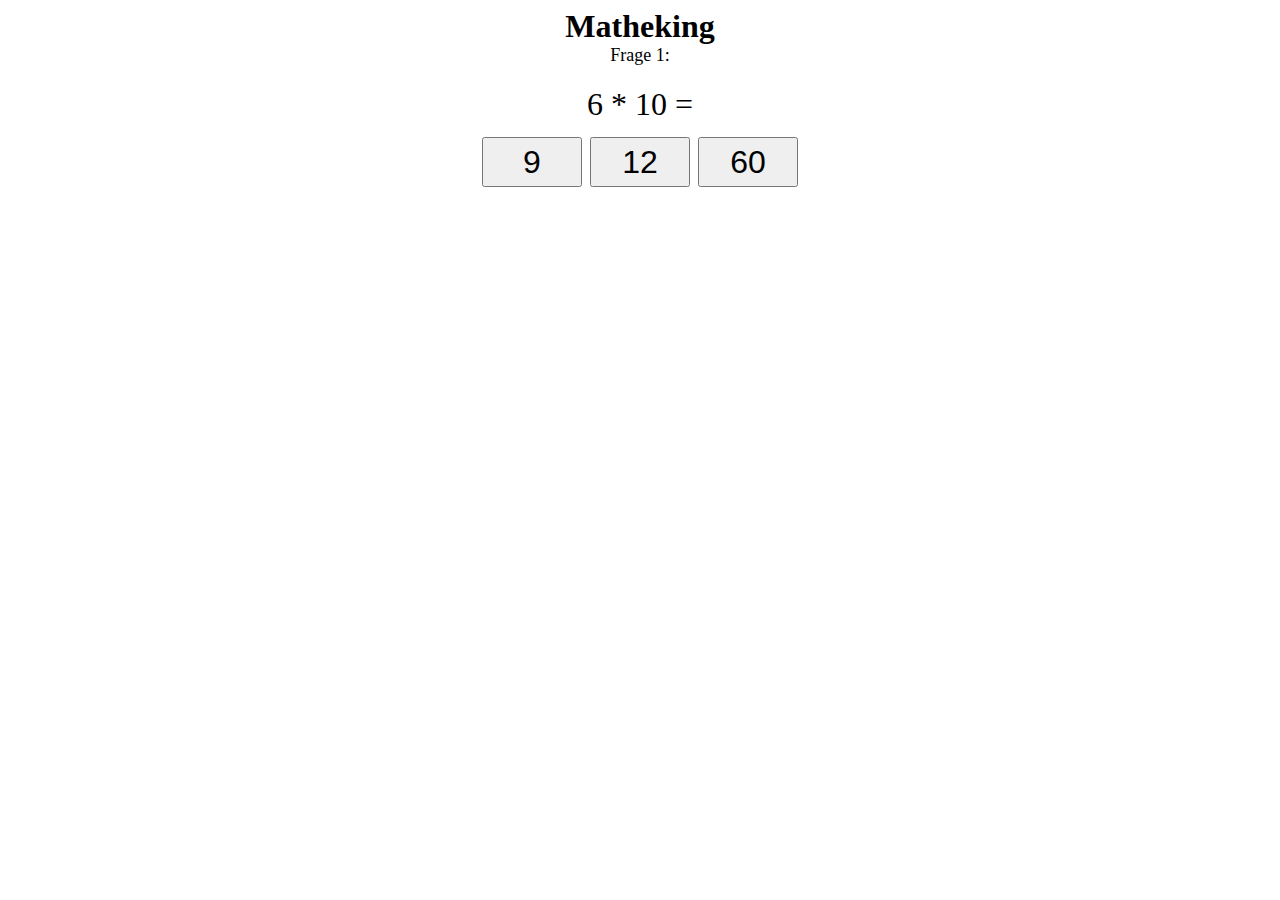
==== game.html @ c705fce4 "initial version" ====
<!DOCTYPE html>
<html>
    <head>
        <link rel="stylesheet" href="index.css">
        <title>Matheking</title>
    </head>

    <body>
        <div class="title">Matheking</div>

        <div class="counter">Frage 1:</div>
        <div class="question">5*6=?</div>
        <div class="answers">
            <button class="answer">10</button>
        </div>
    </body>

    <script>
        const params = new URLSearchParams(window.location.search);
        const name = params.get('player');
        const startTime = new Date();

        function ascending(a, b) { return a-b; }

        function shuffle(array) {
            let currentIndex = array.length;

            // While there remain elements to shuffle...
            while (currentIndex != 0) {

                // Pick a remaining element...
                let randomIndex = Math.floor(Math.random() * currentIndex);
                currentIndex--;

                // And swap it with the current element.
                [array[currentIndex], array[randomIndex]] = [
                array[randomIndex], array[currentIndex]];
            }
        }

        // initialize data
        tests = []
        uniq_answers = new Set();
        for (a = 2; a <= 10; a++) {
            for (b = 2; b <= 10; b++) {
                tests.push({"question": a + " * " + b + " =", answer: a*b});
                uniq_answers.add(a*b)
            }
        }
        uniq_answers = Array.from(uniq_answers).sort(ascending);
        shuffle(tests);

        questionNr = 0
        correctQuestions = 0;
        totalQuestions = 10;

        function nextTest() {
            if (questionNr == totalQuestions) {
                const endTime = new Date();
                const elapsedTime = endTime - startTime;
                document.location = "result.html?player=" + name + "&c="+correctQuestions+"&t="+totalQuestions+"&elapsed="+elapsedTime;
                return;
            }
            questionNr += 1;
            const counter = document.querySelector('div.counter');
            counter.innerHTML = "Frage " + questionNr + ": ";


            const test = tests[(questionNr-1)%tests.length]

            const q = document.querySelector('div.question');
            q.innerHTML = test.question;

            const answers = document.querySelector('div.answers');
            answersHtml = "";
            choices = new Set();
            
            // Add correct answer
            choices.add(test.answer);
            correctAnswer = test.answer;

            while (choices.size < 3) {
                j = Math.floor(Math.random() * uniq_answers.length)
                a = uniq_answers[j]
                if (!choices.has(a)) {
                    choices.add(a);
                }
            }

            choices = Array.from(choices).sort(ascending)

            for (i = 0; i < choices.length; i++) {
                answersHtml += "<button class=\"answer\" onclick=\"validateAnswer(event);\">" + choices[i] +"</button>";
            }
            answers.innerHTML = answersHtml;
        }

        function validateAnswer(event) {
            const userAnswer = parseInt(event.target.textContent);

            const buttons = document.querySelectorAll('button.answer');
            // disable all buttons
            buttons.forEach(b => b.disabled = true);

            if (userAnswer == correctAnswer) {
                correctQuestions += 1;
                event.target.classList.add("correct");
                setTimeout(nextTest, 100);
            } else {
                event.target.classList.add("wrong");
                setTimeout(nextTest, 2000);
            }

        }

        nextTest();
    </script>
</html>
---- index.css ----
div.title {
    font-size: xx-large;
    font-weight: bold;
    text-align: center;
}

div.counter {
    font-size: large;
    text-align: center;
    margin-bottom: 20px;
}

div.question {
    font-size: xx-large;
    text-align: center;
    margin-bottom: 10px;
}

div.answers {
    display: flex;
    justify-content: center;
}

button.answer {
    width: 100px;
    height: 50px;
    font-size: xx-large;
    margin: 4px;
}

div.time {
    font-size: xx-large;
    text-align: center;
}

div.result {
    text-align: center;
}

button.correct {
    background-color: rgb(24, 237, 0);
}

button.wrong {
    background-color: red;
}

.hidden {
    visibility: hidden;
}

body {
    text-align: center;
}
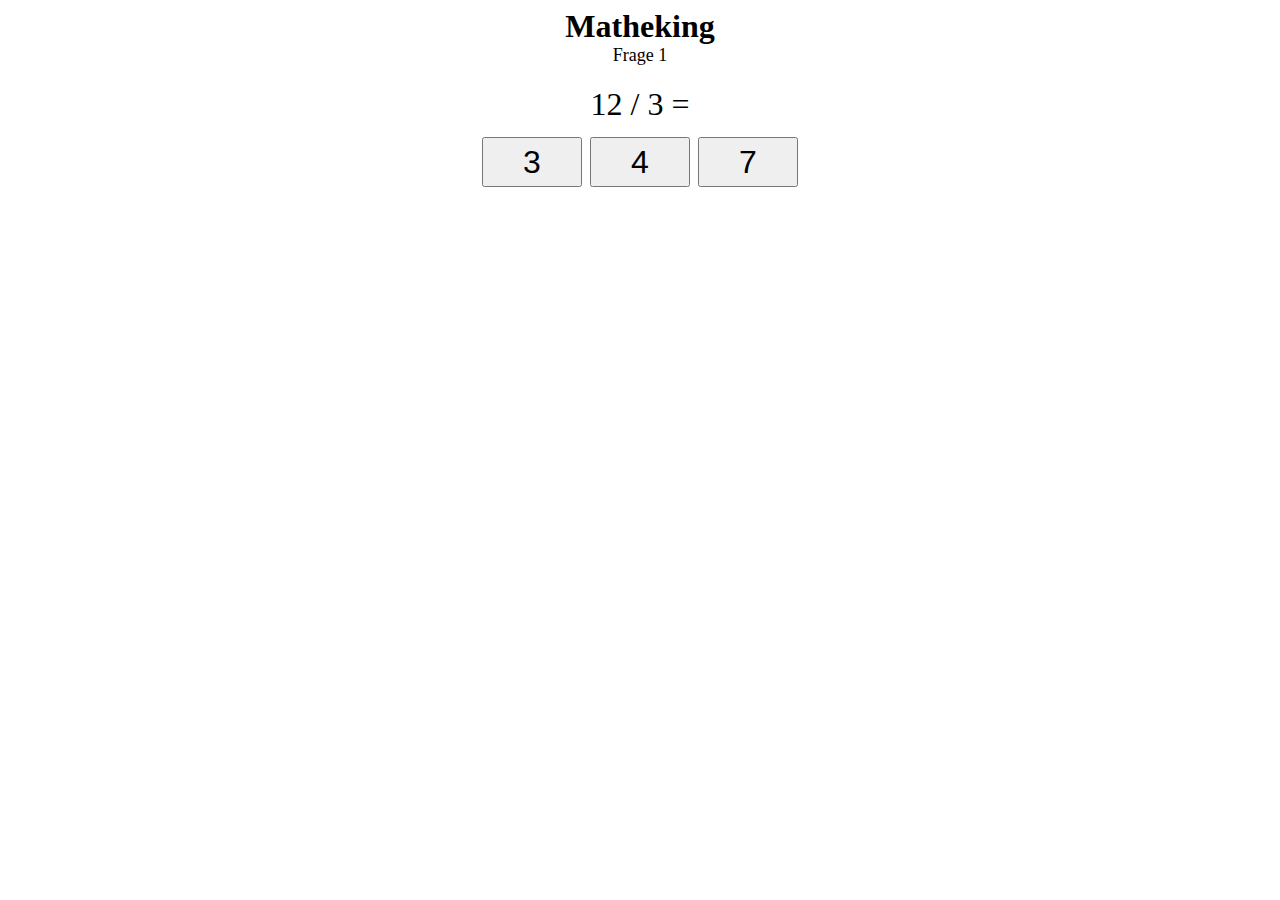
==== commit ed0e15b9: "add game selection" ====
--- a/game.html
+++ b/game.html
@@ -18,6 +18,7 @@
     <script>
         const params = new URLSearchParams(window.location.search);
         const name = params.get('player');
+        const g = params.get('g');
         const startTime = new Date();
 
         function ascending(a, b) { return a-b; }
@@ -38,16 +39,28 @@
             }
         }
 
-        // initialize data
-        tests = []
-        uniq_answers = new Set();
-        for (a = 2; a <= 10; a++) {
-            for (b = 2; b <= 10; b++) {
-                tests.push({"question": a + " * " + b + " =", answer: a*b});
-                uniq_answers.add(a*b)
+        function mulTests() {
+            let tests = []
+            for (a = 2; a <= 10; a++) {
+                for (b = 2; b <= 10; b++) {
+                    tests.push({"question": a + " * " + b + " =", answer: a*b});
+                }
             }
+            return tests;
         }
-        uniq_answers = Array.from(uniq_answers).sort(ascending);
+
+        function divTests() {
+            let tests = []
+            for (a = 2; a <= 10; a++) {
+                for (b = 2; b <= 10; b++) {
+                    tests.push({"question": (a*b) + " / " + b + " =", answer: a});
+                }
+            }
+            return tests;
+        }
+
+        tests = g == "mul" ? mulTests() : divTests();
+        uniq_answers = Array.from(new Set(tests.map(t => t.answer))).sort(ascending);
         shuffle(tests);
 
         questionNr = 0
@@ -63,7 +76,7 @@
             }
             questionNr += 1;
             const counter = document.querySelector('div.counter');
-            counter.innerHTML = "Frage " + questionNr + ": ";
+            counter.innerHTML = "Frage " + questionNr;
 
 
             const test = tests[(questionNr-1)%tests.length]
